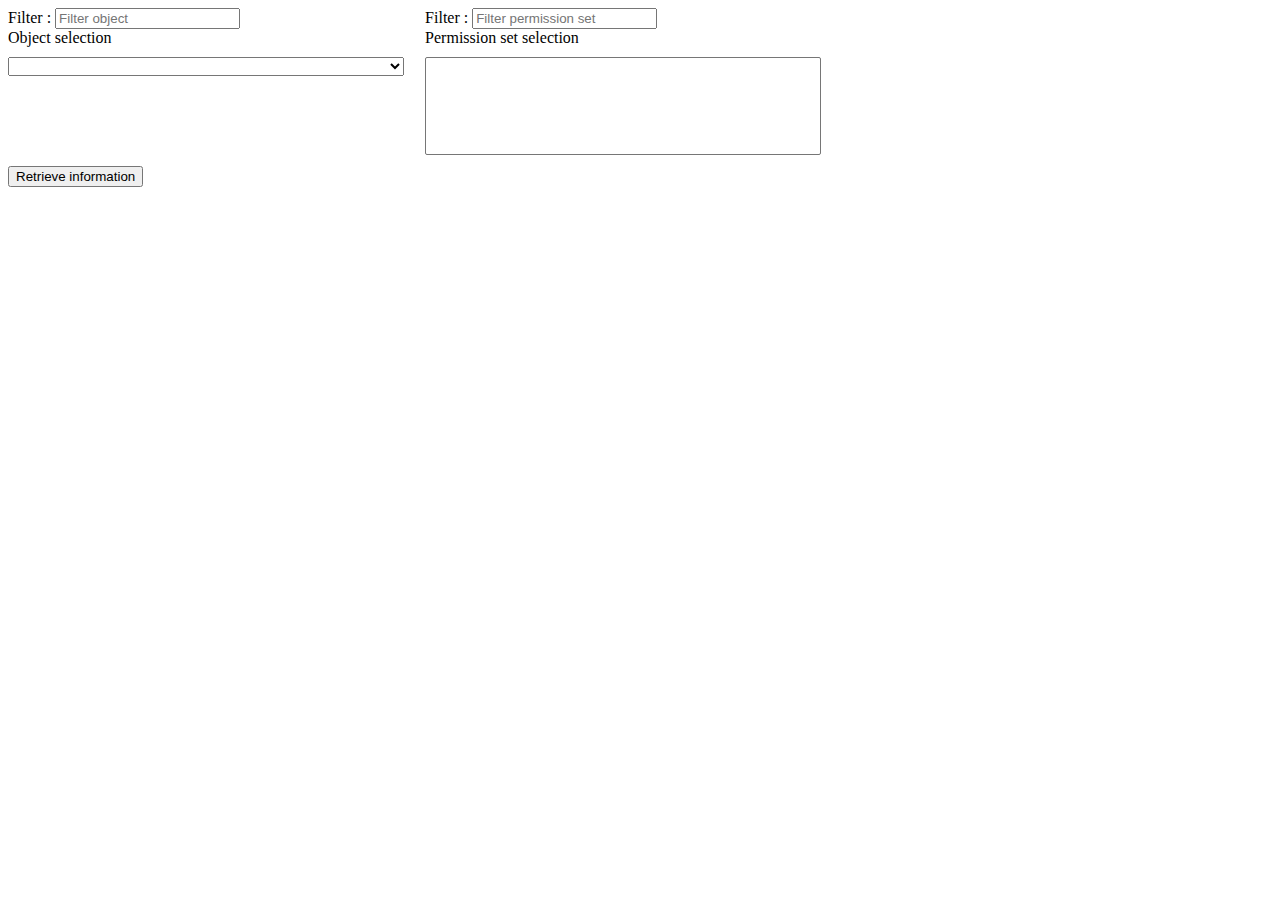
==== table.html @ ef179c0d "Init repository" ====
<!DOCTYPE html>
<html>
<head>
    <title>Permission set configuration</title>
    <meta charset="utf-8">
    <link rel="stylesheet" href="table.css">
    <link rel="icon" type="image/x-icon" href="/assets/img/icon.png">
</head>
<body>
  <div id="root">  
    <div class="row">
    
      <div class="column">
        <div>
          Filter : 
          <input id="searchObjectFilter" type="text" placeholder="Filter object">
        </div>
        <div>
          <label for="objectSelect">Object selection</label>
          <select id="objectSelect">
          </select>
        </div>
      </div>

      <div class="column">
        <div>
          Filter : 
          <input id="searchPSFilter" type="text" placeholder="Filter permission set">
        </div>
        <div>
          <label for="permSetSelect">Permission set selection</label>
          <select id="permSetSelect" size="6" multiple>
          </select>
        </div>
      </div>
    
    </div>

    <div class="row">
      <div class="column">
        <input type="button" id="configButton" value="Retrieve information">
      </div>
      <div class="column">
        <input type="button" id="saveConfig" value="Save configuration" hidden>
        <img id="save-loading" src="assets/img/loading.gif" hidden>
        <img id="save-green-tick" src="assets/img/green-tick.png" hidden>
      </div>
      <div class="column">
        <div>
          <select id="orgSelect" hidden>
          </select>
        </div>
        <input type="button" id="deployConfig" value="Deploy on another organization" hidden>
        <img id="deploy-loading" src="assets/img/loading.gif" hidden>
        <img id="deploy-green-tick" src="assets/img/green-tick.png" hidden>
      </div>
    </div>
    <div>
      <table id="tabPermissions">
      </table>
    </div>
    <div>
      <table id="objectPermissions">
      </table>
    </div>
    <div>
      <table id="fieldPermissions">
      </table>
    </div>

  </div>
</body>
<script src="table.js"></script>
</html>
---- table.css ----
.column {
    float: left;
    width: 33%;
    
}

label {
    display: block;
}

img {
    height: 20px;
    width: 20px;
}
  
/* Clear floats after the columns */
.row:after {
    content: "";
    display: table;
    clear: both;
}

select {
    margin-bottom: 10px;
    margin-top: 10px;
    /* margin-left: 10px; */
    /* margin-right: 100px; */
    width: 95%;
}

th, td {
    padding: 8px;
}

table {
    border-collapse: collapse;
    width: auto;
}

tr {
    border: 1px solid black;
}


.cell-read {
    background-color: gold;
}

.cell-edit {
    background-color: green;
    font-weight: bold;
}

.cell-hidden {
    background-color: gray;
}

.permission {
    text-align: center;
	vertical-align: middle;
}

#objectPermissions {
    margin-top: 20px;
}

#fieldPermissions {
    margin-top: 50px;
}
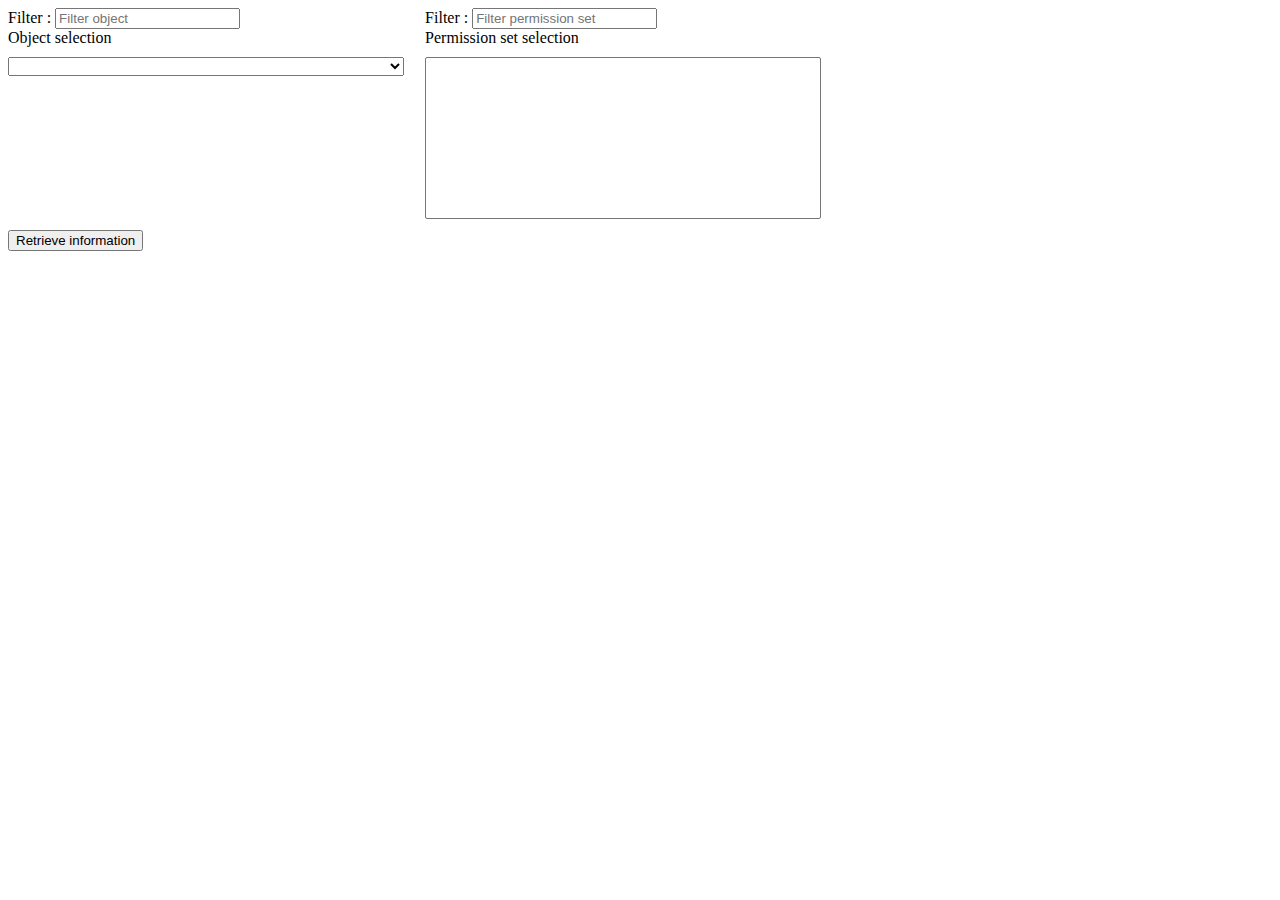
==== commit 2bcb9369: "V0.4 with cell selection" ====
--- a/table.html
+++ b/table.html
@@ -29,9 +29,17 @@
         </div>
         <div>
           <label for="permSetSelect">Permission set selection</label>
-          <select id="permSetSelect" size="6" multiple>
+          <select id="permSetSelect" size="10" multiple>
           </select>
         </div>
+      </div>
+
+      <div class="column">
+        <input type="button" id="deployConfig" value="Deploy on another organization" hidden>
+        <select id="orgSelect" hidden></select>
+        <img id="deploy-loading" src="assets/img/loading.gif" hidden>
+        <img id="deploy-green-tick" src="assets/img/green-tick.png" hidden>
+        <img id="deploy-red-cross" src="assets/img/red-cross.png" hidden>
       </div>
     
     </div>
@@ -39,20 +47,29 @@
     <div class="row">
       <div class="column">
         <input type="button" id="configButton" value="Retrieve information">
-      </div>
-      <div class="column">
         <input type="button" id="saveConfig" value="Save configuration" hidden>
         <img id="save-loading" src="assets/img/loading.gif" hidden>
         <img id="save-green-tick" src="assets/img/green-tick.png" hidden>
+        <img id="save-red-cross" src="assets/img/red-cross.png" hidden>
+      </div>
+    </div>
+    <div class="row">
+      <div class="column">
+        <span id="save-error" class="error">
+        </span>
       </div>
       <div class="column">
-        <div>
-          <select id="orgSelect" hidden>
-          </select>
-        </div>
-        <input type="button" id="deployConfig" value="Deploy on another organization" hidden>
-        <img id="deploy-loading" src="assets/img/loading.gif" hidden>
-        <img id="deploy-green-tick" src="assets/img/green-tick.png" hidden>
+        <span>&nbsp;</span>
+      </div>
+      <div class="column">
+        <span id="deploy-error" class="error">
+        </span>
+      </div>
+    </div>
+    <div class="row">
+      <div class="column">
+        <span id="progress-information" class="progress">
+        </span>
       </div>
     </div>
     <div>
@@ -64,6 +81,11 @@
       </table>
     </div>
     <div>
+      <input type="button" id="modeButton" value="Change to selection mode" hidden>
+      <input type="button" id="unselectAllButton" value="Unselect all" hidden>
+      <input type="button" id="editAllButton" value="Edit all" hidden>
+      <input type="button" id="readAllButton" value="Read all" hidden>
+      <input type="button" id="hiddenAllButton" value="Hidden all" hidden>
       <table id="fieldPermissions">
       </table>
     </div>
--- a/table.css
+++ b/table.css
@@ -66,4 +66,20 @@
 
 #fieldPermissions {
     margin-top: 50px;
+}
+
+.error {
+    font-weight: bold;
+    color : red;
+}
+
+.progress {
+    font-style: italic;
+    color : green;
+}
+
+.highlighted {
+    border-color: blue;
+    border: 2px solid blue;
+    background-color: blue;
 }